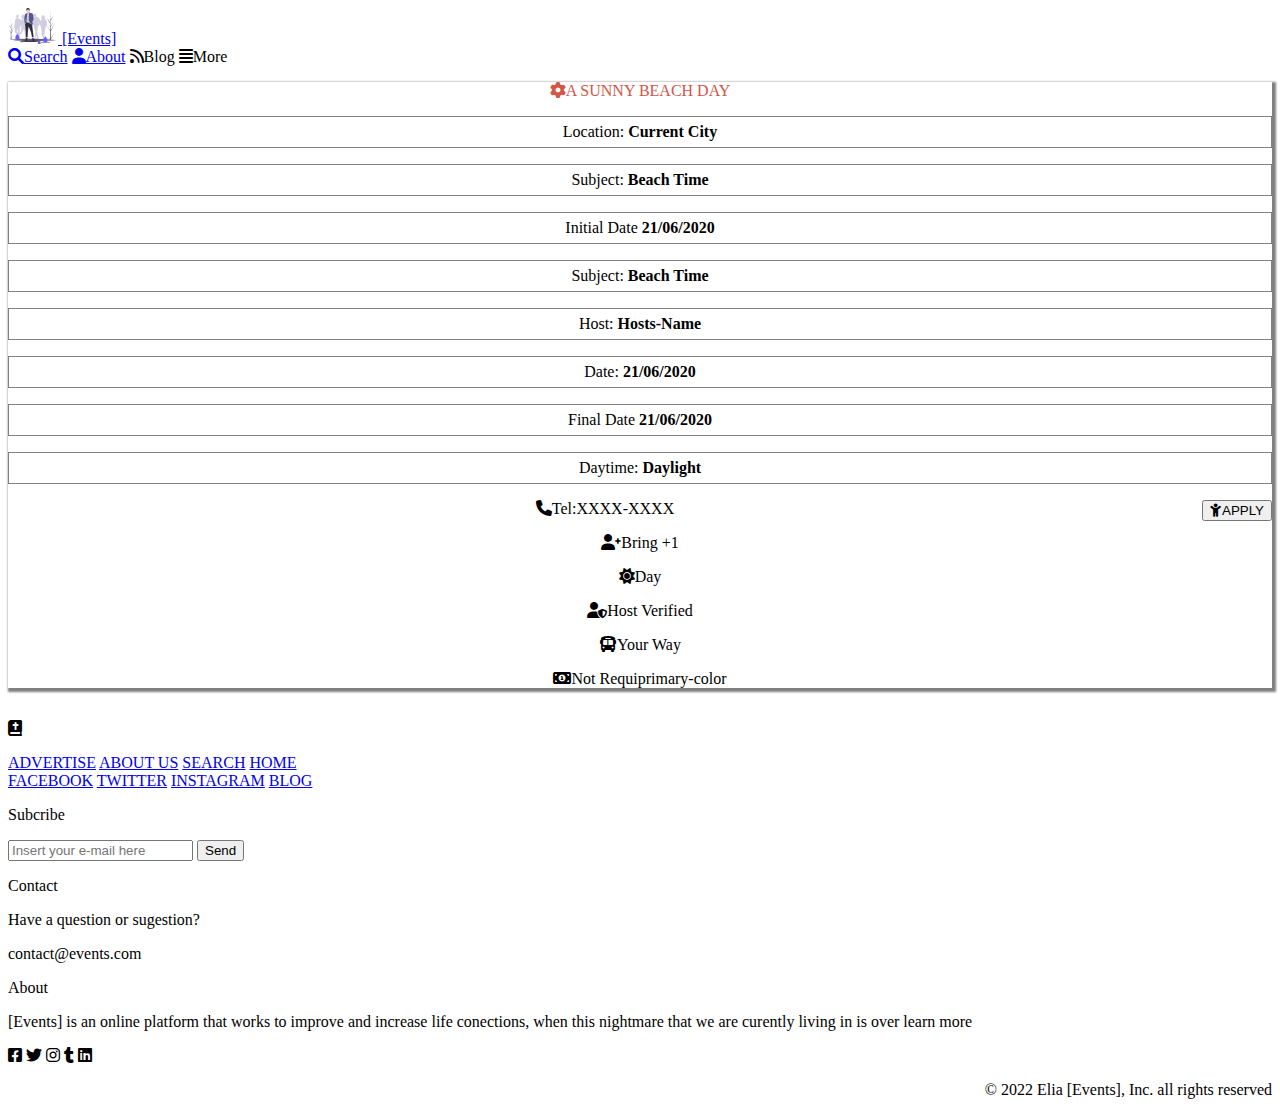
==== Projet Final/about.html @ 85f5d437 "Add files via upload" ====
<!DOCTYPE html>
<html lang="en">

<head>
    <meta charset="UTF-8">
    <meta http-equiv="X-UA-Compatible" content="IE=edge">
    <meta name="viewport" content="width=device-width, initial-scale=1.0">
    <link rel="stylesheet" href="style/bootstrap.min.css">
    <link rel="stylesheet" href="style/style.css">
    <link rel="stylesheet" href="https://cdnjs.cloudflare.com/ajax/libs/font-awesome/6.0.0/css/all.min.css">
    <title>SAYNA|PROJET About</title>
</head>

<body>
    <header class="container-fluid">
        <div class="navbar">
            <nav class="navbar col-xl-4">
                <span>
                    <a href="index.html"><img src="Assets/Images/group-2.svg" width="50px">
                    [Events]</a>
                </span>
            </nav>
            <nav class="navbar col-xl-4 menu">
                <span><a href="search.html"><i class=" fa fa-solid fa-magnifying-glass"></i>Search</a></span>
                <span><a href="about.html"><i class="fa-solid fa-user"></i>About</a></span>
                <span><a><i class="fa-solid fa-rss"></i>Blog</a></span>
                <span><a><i class="fa-solid fa-align-justify"></i>More</a></span>
            </nav>
        </div>
    </header>
    <article>
        <div class="container-fluid" style="align-content: center; text-align: center;">
            <div class="container" style="box-shadow: 2px 2px 2px 2px gray;">
                <div class="row">
                    <p style="color: #d15649"><i class="fa-solid fa-gear"></i>A SUNNY BEACH DAY</p>
                </div>
                <div class="row">
                    <div class="col-xl-6">
                        <div class="col">
                            <p style="border: 1px solid; border-color: gray;padding: 6px 0;">Location:<strong> Current City</strong></p>
                        </div>
                        <div class="col">
                            <p style="border: 1px solid; border-color: gray;padding: 6px 0;">Subject:<strong> Beach Time</strong></p>
                        </div>
                        <div class="col">
                            <p style="border: 1px solid; border-color: gray;padding: 6px 0;">Initial Date<strong> 21/06/2020</strong></p>
                        </div>
                        <div class="col">
                            <p style="border: 1px solid; border-color: gray;padding: 6px 0;">Subject:<strong> Beach Time</strong></p>
                        </div>
                    </div>
                    <div class="col-xl-6">
                        <div class="col">
                            <p style="border: 1px solid; border-color: gray;padding: 6px 0;">Host:<strong> Hosts-Name</strong></p>
                        </div>
                        <div class="col">
                            <p style="border: 1px solid; border-color: gray;padding: 6px 0;">Date:<strong> 21/06/2020</strong></p>
                        </div>
                        <div class="col">
                            <p style="border: 1px solid; border-color: gray;padding: 6px 0;">Final Date<strong> 21/06/2020</strong></p>
                        </div>
                        <div class="col">
                            <p style="border: 1px solid; border-color: gray;padding: 6px 0;">Daytime:<strong> Daylight</strong></p>
                        </div>
                    </div>
                    <div class="btn3">
                        <button style="float:right;"><i class="fa-solid fa-child"></i>APPLY</button>
                    </div>
                </div>
                <div class="row icon">
                    <div class="col-xl-2">
                        <p><i class="fa-solid fa-phone"></i>Tel:XXXX-XXXX</p>
                    </div>
                    <div class="col-xl-2">
                        <p><i class="fa-solid fa-user-plus"></i>Bring +1</p>
                    </div>
                    <div class="col-xl-2">
                        <p><i class="fa-solid fa-sun"></i>Day</p>
                    </div>
                    <div class="col-xl-2">
                        <p><i class="fa-solid fa-user-shield"></i>Host Verified</p>
                    </div>
                    <div class="col-xl-2">
                        <p><i class="fa-solid fa-bus"></i>Your Way</p>
                    </div>
                    <div class="col-xl-2">
                        <p><i class="fa-solid fa-money-bill-1"></i>Not Requiprimary-color</p>
                    </div>
                </div>
            </div>
        </div>
        <div>
            <p><i class="fa-solid fa-book-bible"></i></p>
        </div>
    </article>
    <footer class="container-fluid">
        <div class="row">
            <div class="col-xl-6 plus1">
                <a href="index.html">ADVERTISE</a>
                <a href="about.html">ABOUT US</a>
                <a href="search.html">SEARCH</a>
                <a href="index.html">HOME</a>
            </div>
            <div class="col-xl-6 plus2">
                <a href="index.html">FACEBOOK</a>
                <a href="index.html">TWITTER</a>
                <a href="index.html">INSTAGRAM</a>
                <a href="index.html">BLOG</a>
            </div>
        </div>
        <div class="row">
            <div class="col-xl-4 footer">
                <p class="bold">Subcribe</p>
                <input type="text" placeholder="Insert your e-mail here" name="insert mail" class="input">
                <button type="button" class="btn" value="submit">Send</button>
            </div>
            <div class="col-xl-4 footer">
                <p class="bold">Contact</p>
                <p>Have a question or sugestion?</p>
                <p><a class="primary-color">contact@events.com</a></p>
            </div>
            <div class="col-xl-4 footer">
                <p class="bold">About</p>
                <p>[Events] is an online platform that works to improve and increase life conections, when this nightmare that we are curently living in is over
                    <a class="primary-color">learn more</a></p>
            </div>
        </div>
        <div class="row copyright">
            <div class="col-xl-6 reseaux-sociaux">
                <i class="fa-brands fa-facebook-square"></i>
                <i class="fa-brands fa-twitter"></i>
                <i class="fa-brands fa-instagram"></i>
                <i class="fa-brands fa-tumblr"></i>
                <i class="fa-brands fa-linkedin"></i>
            </div>
            <div class="col-xl-6 right">
                <p style="float: right;">&copy 2022 Elia [Events], Inc. all rights reserved</p>
            </div>
        </div>

    </footer>

</body>

</html>
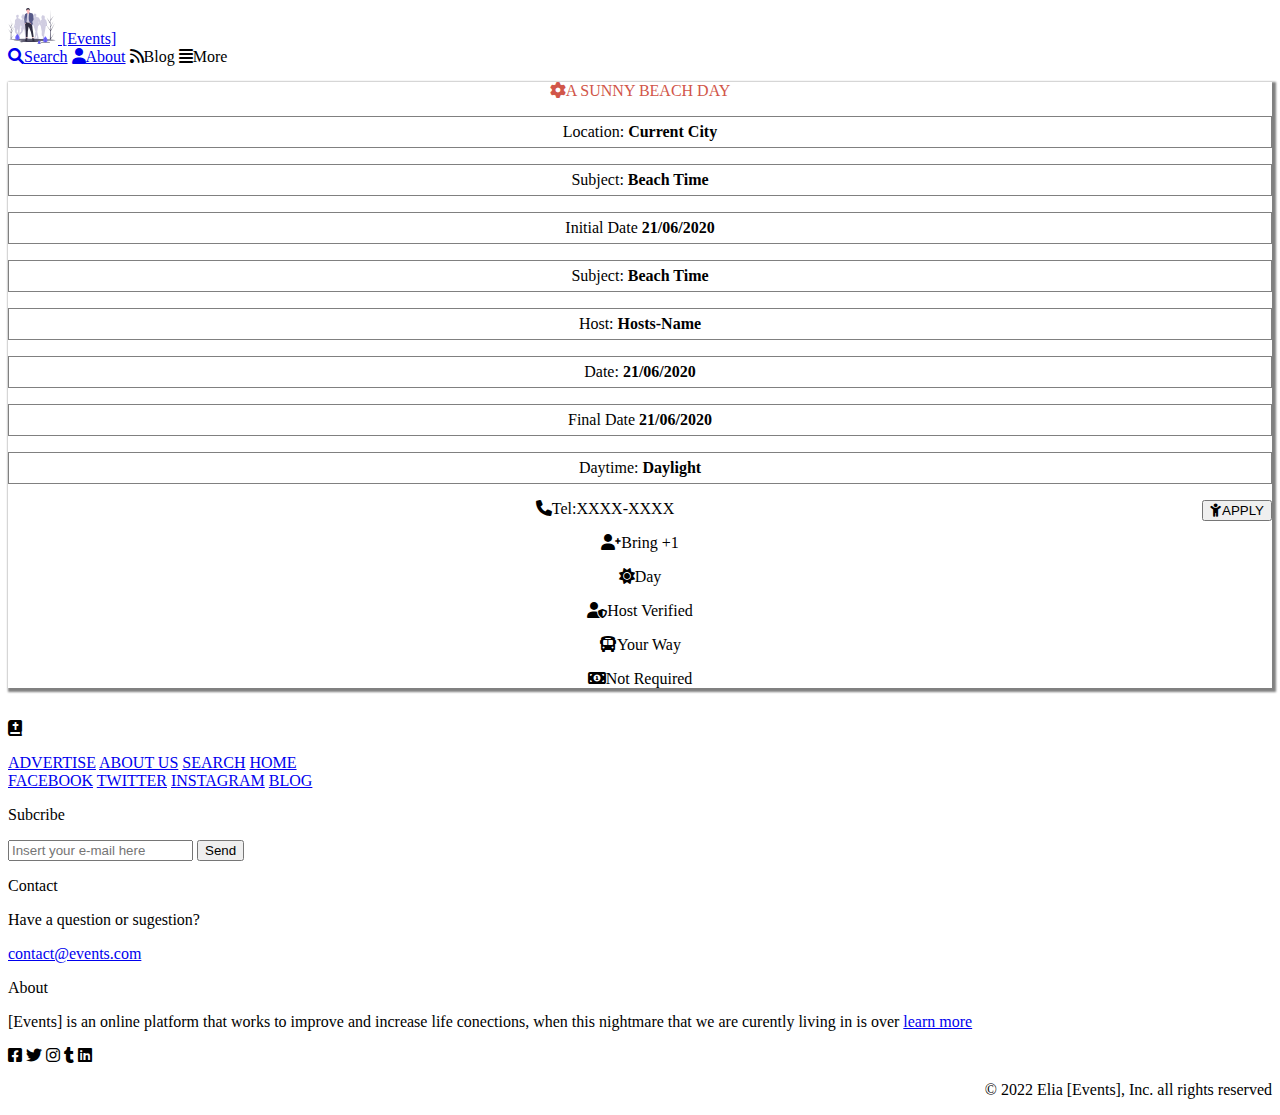
==== commit 3a0b26bb: "Add files via upload" ====
--- a/Projet Final/about.html
+++ b/Projet Final/about.html
@@ -84,7 +84,7 @@
                         <p><i class="fa-solid fa-bus"></i>Your Way</p>
                     </div>
                     <div class="col-xl-2">
-                        <p><i class="fa-solid fa-money-bill-1"></i>Not Requiprimary-color</p>
+                        <p><i class="fa-solid fa-money-bill-1"></i>Not Required</p>
                     </div>
                 </div>
             </div>
@@ -112,17 +112,17 @@
             <div class="col-xl-4 footer">
                 <p class="bold">Subcribe</p>
                 <input type="text" placeholder="Insert your e-mail here" name="insert mail" class="input">
-                <button type="button" class="btn" value="submit">Send</button>
+                <button type="button">Send</button>
             </div>
             <div class="col-xl-4 footer">
                 <p class="bold">Contact</p>
                 <p>Have a question or sugestion?</p>
-                <p><a class="primary-color">contact@events.com</a></p>
+                <p><a href="mailto:?subject=Ask Me Anything" class="primary-color">contact@events.com</a></p>
             </div>
             <div class="col-xl-4 footer">
                 <p class="bold">About</p>
                 <p>[Events] is an online platform that works to improve and increase life conections, when this nightmare that we are curently living in is over
-                    <a class="primary-color">learn more</a></p>
+                    <a href="about.html" class="primary-color">learn more</a></p>
             </div>
         </div>
         <div class="row copyright">
